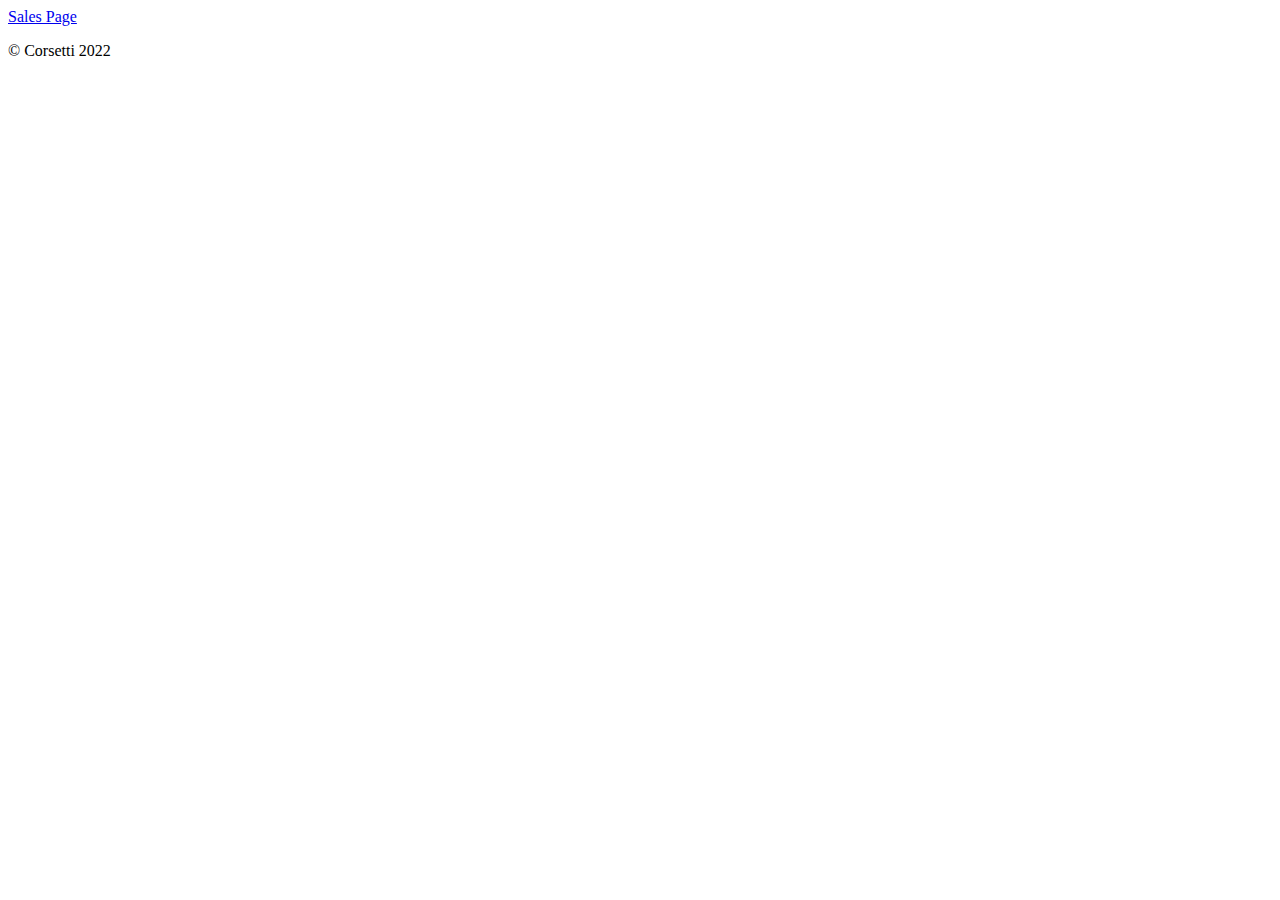
==== index.html @ e6205e93 "added ul to js" ====
<!DOCTYPE html>
<html lang="en">
<head>
  <meta charset="UTF-8">
  <meta http-equiv="X-UA-Compatible" content="IE=edge">
  <meta name="viewport" content="width=device-width, initial-scale=1.0">
  <title>Salmon Cookies</title>
</head>
<body>
  <a href="sales.html">Sales Page</a>
</body>
<footer> <p>&copy Corsetti 2022
</p>
</footer>
</html>
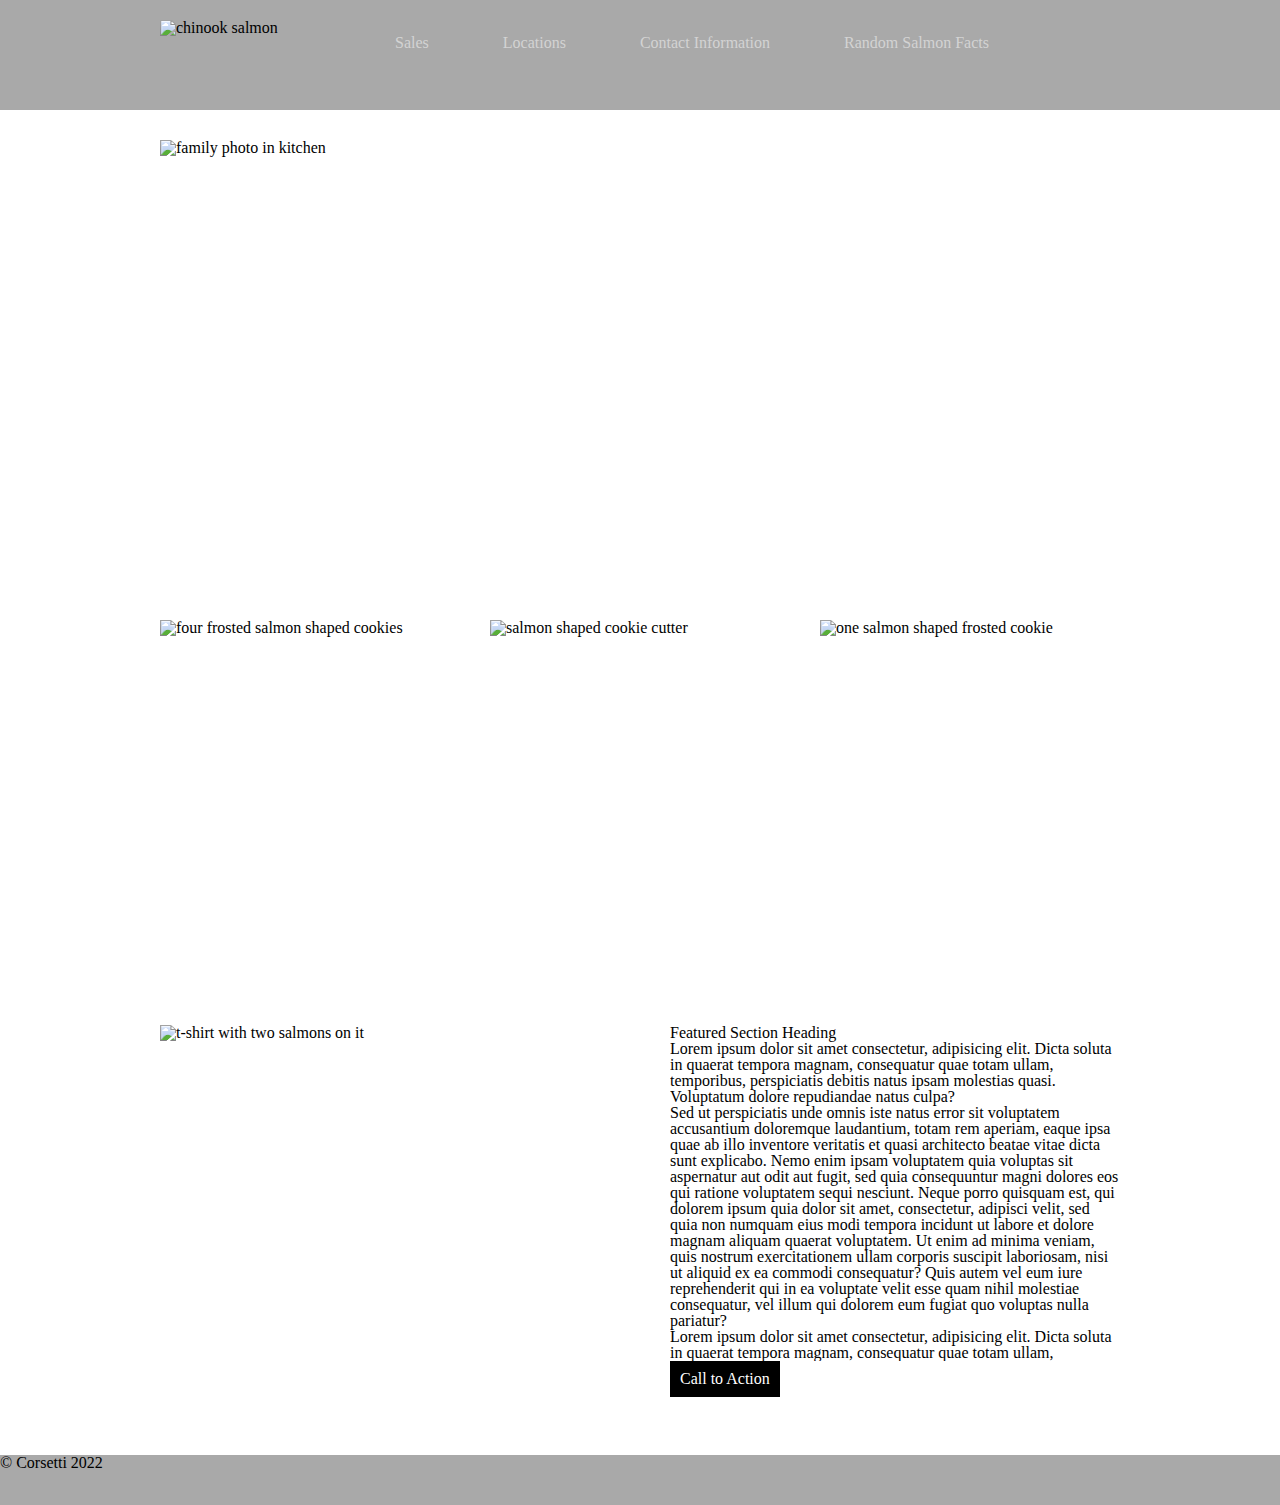
==== commit 13df27da: "added 3 new html sheets and hours" ====
--- a/index.html
+++ b/index.html
@@ -1,16 +1,49 @@
 <!DOCTYPE html>
 <html lang="en">
+
 <head>
   <meta charset="UTF-8">
+  <title>Salmon Cookies</title>
+  <link rel="stylesheet" href="css/reset.css">
+  <link rel="stylesheet" href="css/style.css">
   <meta http-equiv="X-UA-Compatible" content="IE=edge">
   <meta name="viewport" content="width=device-width, initial-scale=1.0">
-  <title>Salmon Cookies</title>
 </head>
+
 <body>
-  <a href="sales.html">Sales Page</a>
+  <header>
+    <nav>
+      <img src="https://raw.githubusercontent.com/codefellows/seattle-code-201d91/main/class-08/lab-b/assets/salmon.png" alt="chinook salmon" width="200px" height="70px">
+      <ul>
+        <li><a href="sales.html">Sales</a></li>
+        <li><a href="locations.html">Locations</a></li>
+        <li><a href="contact.html">Contact Information</a></li>
+        <li><a href="https://www.columbiariverkeeper.org/news/2022/3/top-10-salmon-facts?gclid=Cj0KCQjwy5maBhDdARIsAMxrkw3KtyWjJhlCzBKPWzbG86NbgYUJwnGekaV97qYirmNQLIJvxh8A4mMaAiznEALw_wcB">Random Salmon Facts</a></li>
+      </ul>
+    </nav>
+  </header>
+  <main>
+    <img src="https://raw.githubusercontent.com/codefellows/seattle-code-201d91/main/class-08/lab-b/assets/family.jpg" alt="family photo in kitchen" width="960px" height="450px">
+    <img src="https://raw.githubusercontent.com/codefellows/seattle-code-201d91/main/class-08/lab-b/assets/fish.jpg" alt="four frosted salmon shaped cookies" width="300px" height="375px">
+    <img src="https://raw.githubusercontent.com/codefellows/seattle-code-201d91/main/class-08/lab-b/assets/cutter.jpeg" alt="salmon shaped cookie cutter" width="300px" height="375px">
+    <img src="https://raw.githubusercontent.com/codefellows/seattle-code-201d91/main/class-08/lab-b/assets/frosted-cookie.jpg" alt="one salmon shaped frosted cookie" width="300px" height="375px">
+    <img src="https://raw.githubusercontent.com/codefellows/seattle-code-201d91/main/class-08/lab-b/assets/shirt.jpg" alt="t-shirt with two salmons on it" width="480px" height="400px">
+    <article>
+      <h3>Featured Section Heading</h3>
+      <section>
+        <p>Lorem ipsum dolor sit amet consectetur, adipisicing elit. Dicta soluta in quaerat tempora magnam, consequatur quae totam ullam, temporibus, perspiciatis debitis natus ipsam molestias quasi. Voluptatum dolore repudiandae natus culpa?</p>
+        <p>Sed ut perspiciatis unde omnis iste natus error sit voluptatem accusantium doloremque laudantium, totam rem aperiam, eaque ipsa quae ab illo inventore veritatis et quasi architecto beatae vitae dicta sunt explicabo. Nemo enim ipsam voluptatem quia voluptas sit aspernatur aut odit aut fugit, sed quia consequuntur magni dolores eos qui ratione voluptatem sequi nesciunt. Neque porro quisquam est, qui dolorem ipsum quia dolor sit amet, consectetur, adipisci velit, sed quia non numquam eius modi tempora incidunt ut labore et dolore magnam aliquam quaerat voluptatem. Ut enim ad minima veniam, quis nostrum exercitationem ullam corporis suscipit laboriosam, nisi ut aliquid ex ea commodi consequatur? Quis autem vel eum iure reprehenderit qui in ea voluptate velit esse quam nihil molestiae consequatur, vel illum qui dolorem eum fugiat quo voluptas nulla pariatur?</p>
+        <p>Lorem ipsum dolor sit amet consectetur, adipisicing elit. Dicta soluta in quaerat tempora magnam, consequatur quae totam ullam, temporibus, perspiciatis debitis natus ipsam molestias quasi. Voluptatum dolore repudiandae natus culpa?</p>
+        <p>Sed ut perspiciatis unde omnis iste natus error sit voluptatem accusantium doloremque laudantium, totam rem aperiam, eaque ipsa quae ab illo inventore veritatis et quasi architecto beatae vitae dicta sunt explicabo. Nemo enim ipsam voluptatem quia voluptas sit aspernatur aut odit aut fugit, sed quia consequuntur magni dolores eos qui ratione voluptatem sequi nesciunt. Neque porro quisquam est, qui dolorem ipsum quia dolor sit amet, consectetur, adipisci velit, sed quia non numquam eius modi tempora incidunt ut labore et dolore magnam aliquam quaerat voluptatem. Ut enim ad minima veniam, quis nostrum exercitationem ullam corporis suscipit laboriosam, nisi ut aliquid ex ea commodi consequatur? Quis autem vel eum iure reprehenderit qui in ea voluptate velit esse quam nihil molestiae consequatur, vel illum qui dolorem eum fugiat quo voluptas nulla pariatur?</p>
+      </section>
+      <div>
+        <p>Call to Action</p>
+      </div>
+    </article>
+  </main>
+  <footer><p>&copy Corsetti 2022
+  </p></footer>
 </body>
-<footer> <p>&copy Corsetti 2022
-</p>
-</footer>
+
 </html>
 
--- a/css/style.css
+++ b/css/style.css
@@ -0,0 +1,90 @@
+header {
+  background-color: darkgray;
+}
+
+header nav {
+  width: 960px;
+  margin: auto;
+  display: flex;
+  flex-wrap: wrap;
+  align-items: flex-start;
+  flex-direction: row;
+
+
+}
+
+header nav ul li {
+  display: inline-block;
+  flex-direction: row;
+  justify-content: space-between;
+  margin: 35px;
+}
+
+a {
+  text-decoration: none;
+  color: lightgray;
+}
+
+header nav img {
+  padding-top: 20px;
+  padding-bottom: 20px;
+  align-items: flex-start;
+}
+
+
+main {
+  width: 960px;
+  margin: 30px auto 0;
+  display: flex;
+  flex-wrap: wrap;
+  justify-content: space-between;
+  align-items: flex-start;
+}
+
+main img {
+  margin-bottom: 30px;
+}
+
+main article {
+  width: 450px;
+}
+
+
+main article section {
+  overflow: auto;
+  height: 320px;
+}
+
+footer {
+  background-color: darkgray;
+  height: 50px;
+}
+
+div {
+  background-color: black;
+  width: 90px;
+  border: 5px solid black;
+  color: white;
+  padding: 5px;
+  
+}
+
+th {
+  text-align: auto; 
+}
+
+body h2 {
+  font-size: 45px;
+  border: solid darkgray;
+  border-width: 25px;
+  text-align: center;
+}
+table, th, td {
+  border:1px solid black;
+  width: 500px;
+  height: 30px;
+  text-align: center;
+  align-items: center;
+  margin: auto;
+  flex-wrap: wrap;
+}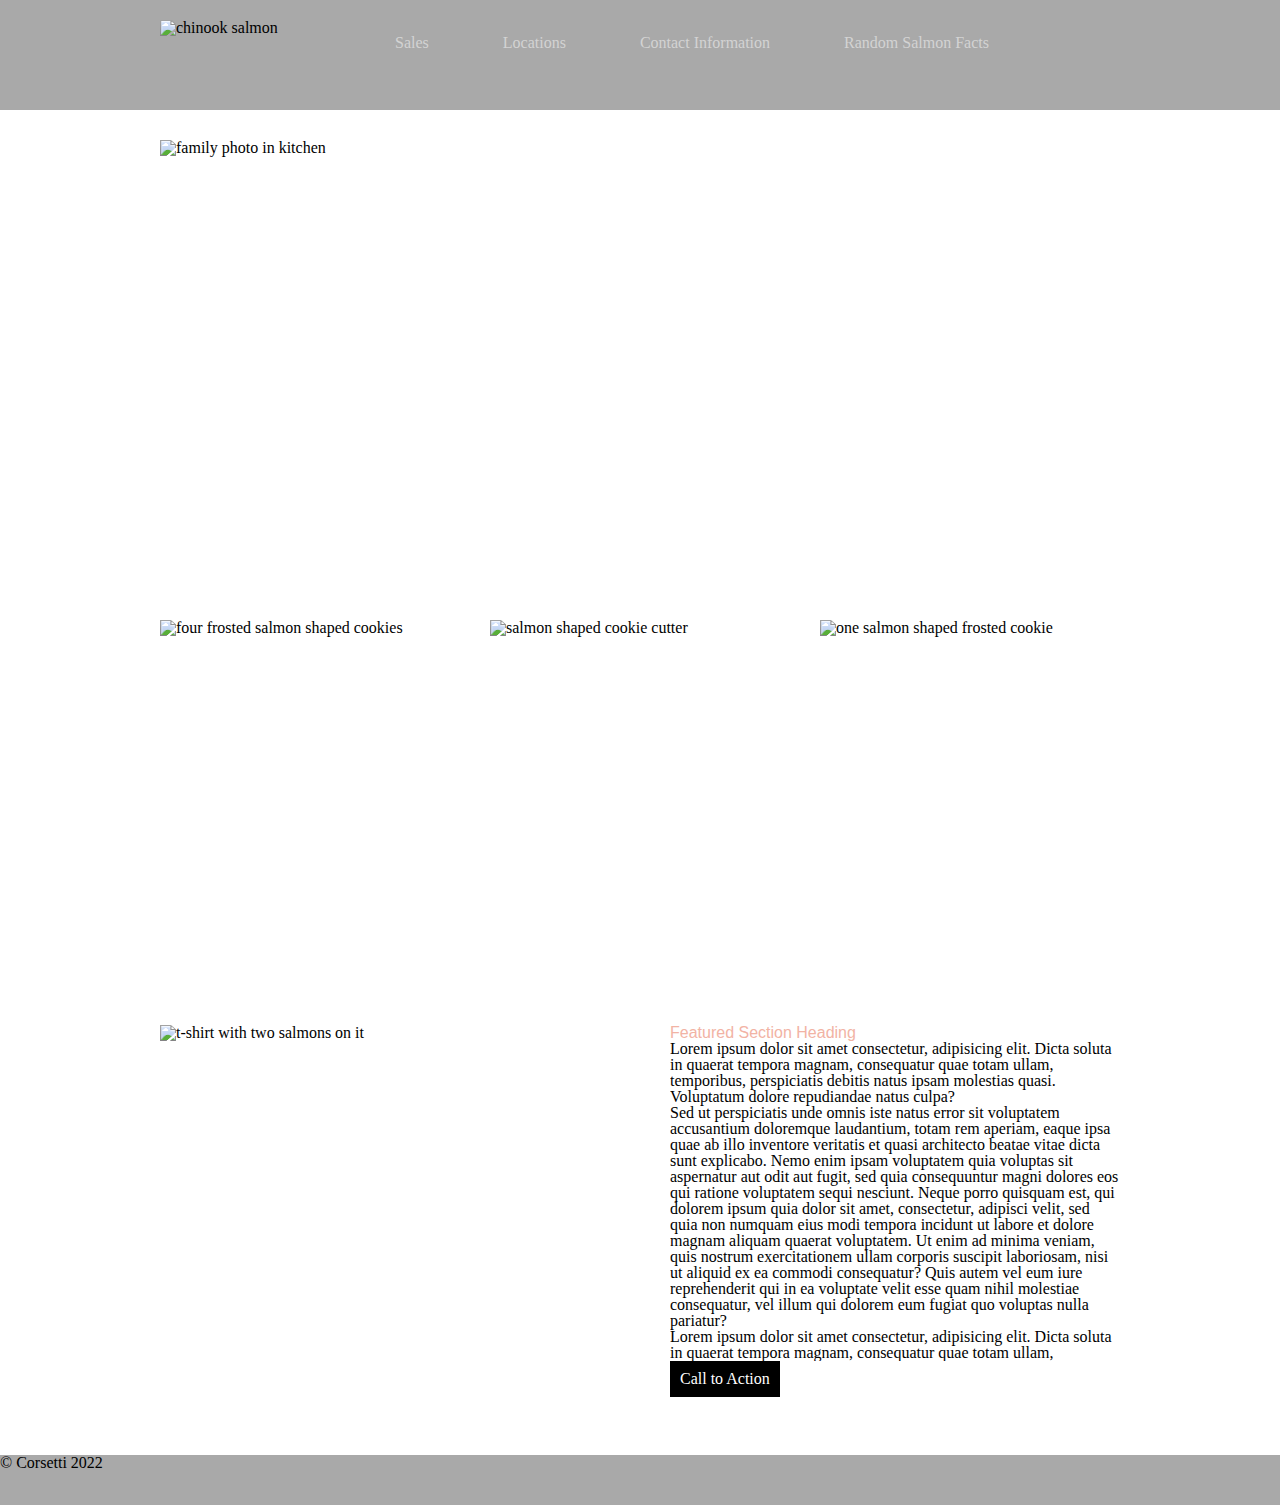
==== commit cb893326: "fixed js code and sales html" ====
--- a/index.html
+++ b/index.html
@@ -8,6 +8,9 @@
   <link rel="stylesheet" href="css/style.css">
   <meta http-equiv="X-UA-Compatible" content="IE=edge">
   <meta name="viewport" content="width=device-width, initial-scale=1.0">
+  <link rel="preconnect" href="https://fonts.googleapis.com">
+<link rel="preconnect" href="https://fonts.gstatic.com" crossorigin>
+<link href="https://fonts.googleapis.com/css2?family=Acme&family=Quicksand:wght@300&display=swap" rel="stylesheet">
 </head>
 
 <body>
--- a/css/style.css
+++ b/css/style.css
@@ -9,7 +9,6 @@
   flex-wrap: wrap;
   align-items: flex-start;
   flex-direction: row;
-
 
 }
 
@@ -78,8 +77,10 @@
   border: solid darkgray;
   border-width: 25px;
   text-align: center;
+  font-family: 'Quicksand', sans-serif;
+  color: #8aa192;
 }
-table, th, td {
+section table, th, td {
   border:1px solid black;
   width: 500px;
   height: 30px;
@@ -87,4 +88,18 @@
   align-items: center;
   margin: auto;
   flex-wrap: wrap;
+}
+
+h3 {
+  color: #f2b3a4;
+  font-family: 'Secular One', sans-serif;
+}
+
+h4 {
+  font-size: 45px;
+  border: solid darkgray;
+  border-width: 25px;
+  text-align: center;
+  color: #bfb4ae;
+  font-family: 'Acme', sans-serif;
 }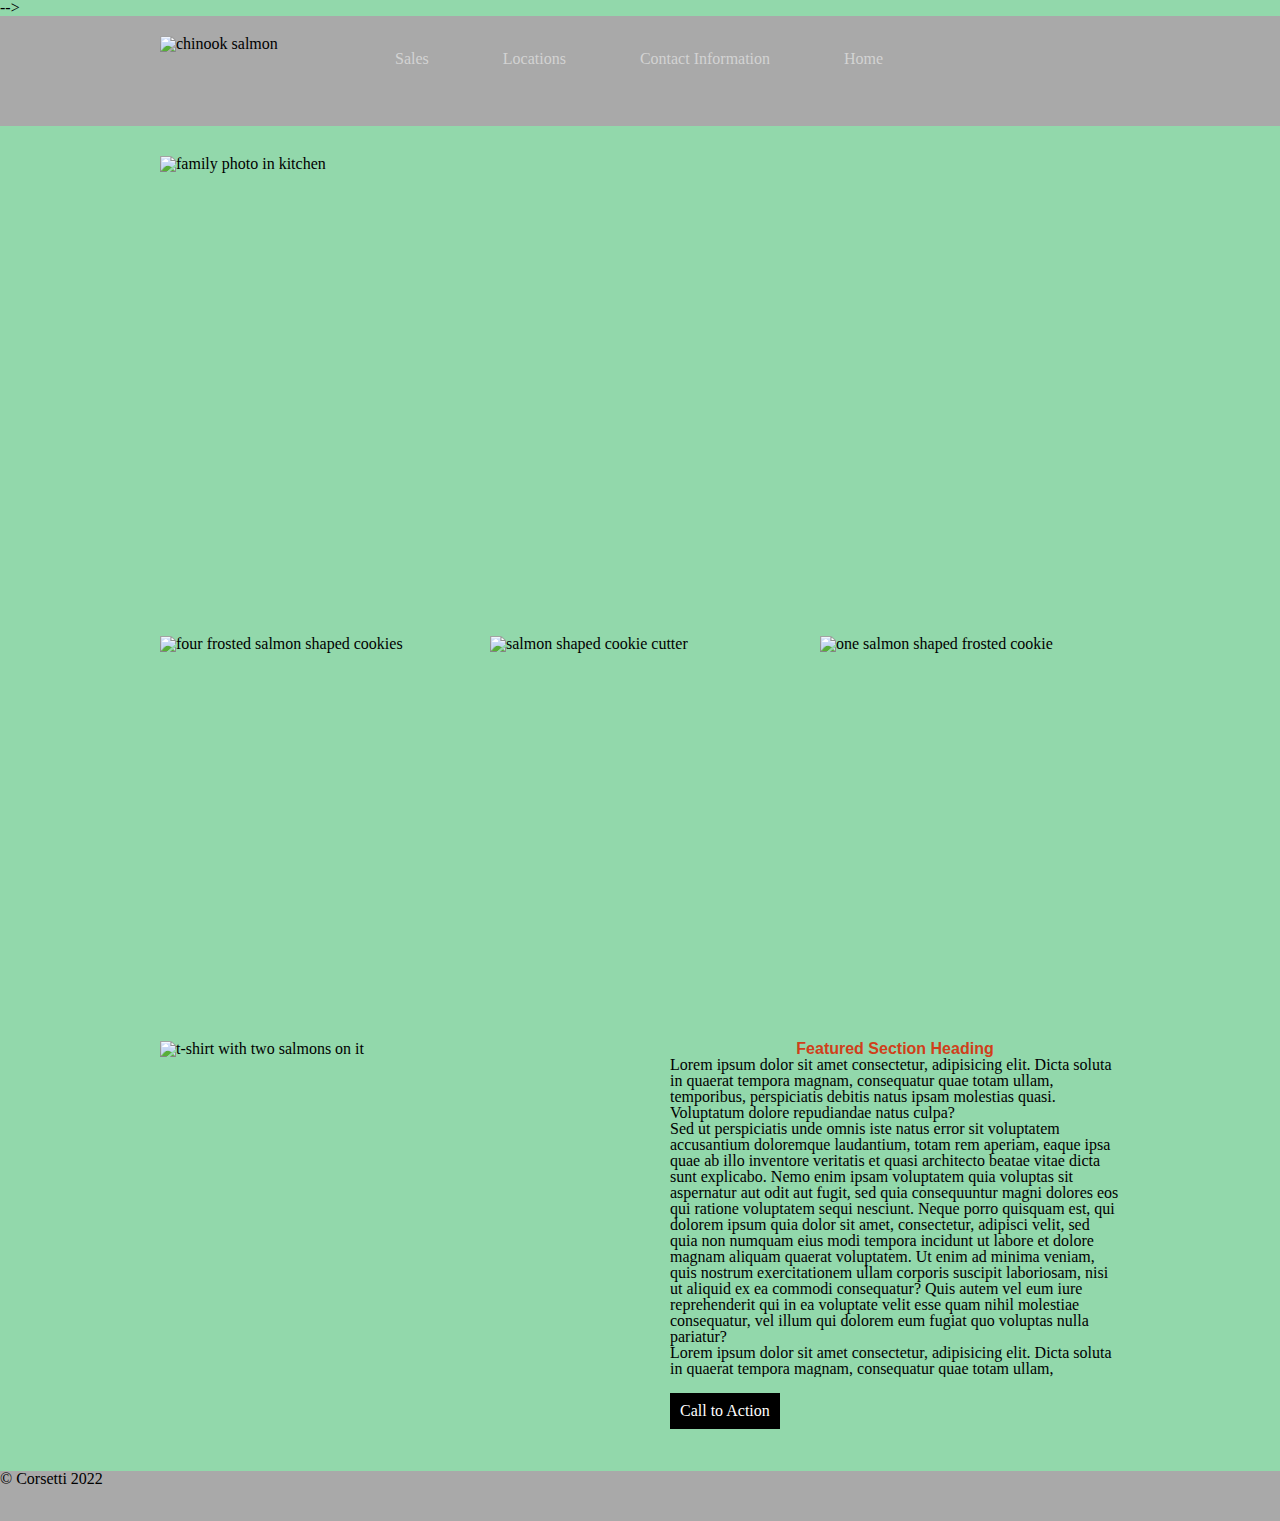
==== commit f105b25a: "added new event in JS and changed color pallet in CSS" ====
--- a/index.html
+++ b/index.html
@@ -5,12 +5,12 @@
   <meta charset="UTF-8">
   <title>Salmon Cookies</title>
   <link rel="stylesheet" href="css/reset.css">
-  <link rel="stylesheet" href="css/style.css">
   <meta http-equiv="X-UA-Compatible" content="IE=edge">
   <meta name="viewport" content="width=device-width, initial-scale=1.0">
   <link rel="preconnect" href="https://fonts.googleapis.com">
 <link rel="preconnect" href="https://fonts.gstatic.com" crossorigin>
-<link href="https://fonts.googleapis.com/css2?family=Acme&family=Quicksand:wght@300&display=swap" rel="stylesheet">
+<link href="https://fonts.googleapis.com/css2?family=Acme&family=Quicksand:wght@300&display=swap" rel="stylesheet"> -->
+<link rel="stylesheet" href="css/style.css">
 </head>
 
 <body>
@@ -21,7 +21,7 @@
         <li><a href="sales.html">Sales</a></li>
         <li><a href="locations.html">Locations</a></li>
         <li><a href="contact.html">Contact Information</a></li>
-        <li><a href="https://www.columbiariverkeeper.org/news/2022/3/top-10-salmon-facts?gclid=Cj0KCQjwy5maBhDdARIsAMxrkw3KtyWjJhlCzBKPWzbG86NbgYUJwnGekaV97qYirmNQLIJvxh8A4mMaAiznEALw_wcB">Random Salmon Facts</a></li>
+        <li><a href="index.html">Home</a></li>
       </ul>
     </nav>
   </header>
--- a/css/style.css
+++ b/css/style.css
@@ -22,6 +22,10 @@
 a {
   text-decoration: none;
   color: lightgray;
+}
+
+a:hover {
+  color: salmon;
 }
 
 header nav img {
@@ -65,6 +69,7 @@
   border: 5px solid black;
   color: white;
   padding: 5px;
+  margin-top: 1rem;
   
 }
 
@@ -74,11 +79,11 @@
 
 body h2 {
   font-size: 45px;
-  border: solid darkgray;
+  border: solid darkslategray;
   border-width: 25px;
   text-align: center;
   font-family: 'Quicksand', sans-serif;
-  color: #8aa192;
+  color: darkslategrey;
 }
 section table, th, td {
   border:1px solid black;
@@ -90,16 +95,56 @@
   flex-wrap: wrap;
 }
 
+body {
+  background-color:  #92d8ab;
+}
+
 h3 {
-  color: #f2b3a4;
+  color: #d03f1a;
+  font-weight: 600;
   font-family: 'Secular One', sans-serif;
+  text-align: center;
+  align-items: center;
 }
 
 h4 {
   font-size: 45px;
-  border: solid darkgray;
+  border: solid darkslategray;
   border-width: 25px;
   text-align: center;
-  color: #bfb4ae;
+  color: #c96b38;
   font-family: 'Acme', sans-serif;
+}
+
+form {
+  width: auto;
+  margin-top: 2rem;
+}
+
+fieldset {
+  border: 1px solid olive;
+  width: 100%;
+  padding: 1rem;
+  margin-bottom: 1rem;
+}
+
+legend {
+  color: red;
+  font-size: 1.3rem;
+  text-transform: uppercase;
+}
+
+textarea,
+label,
+input {
+  display: block;
+}
+
+textarea,
+input {
+  margin-bottom: 1rem;
+}
+
+input [type="text"]:focus {
+  border-color: olive;
 }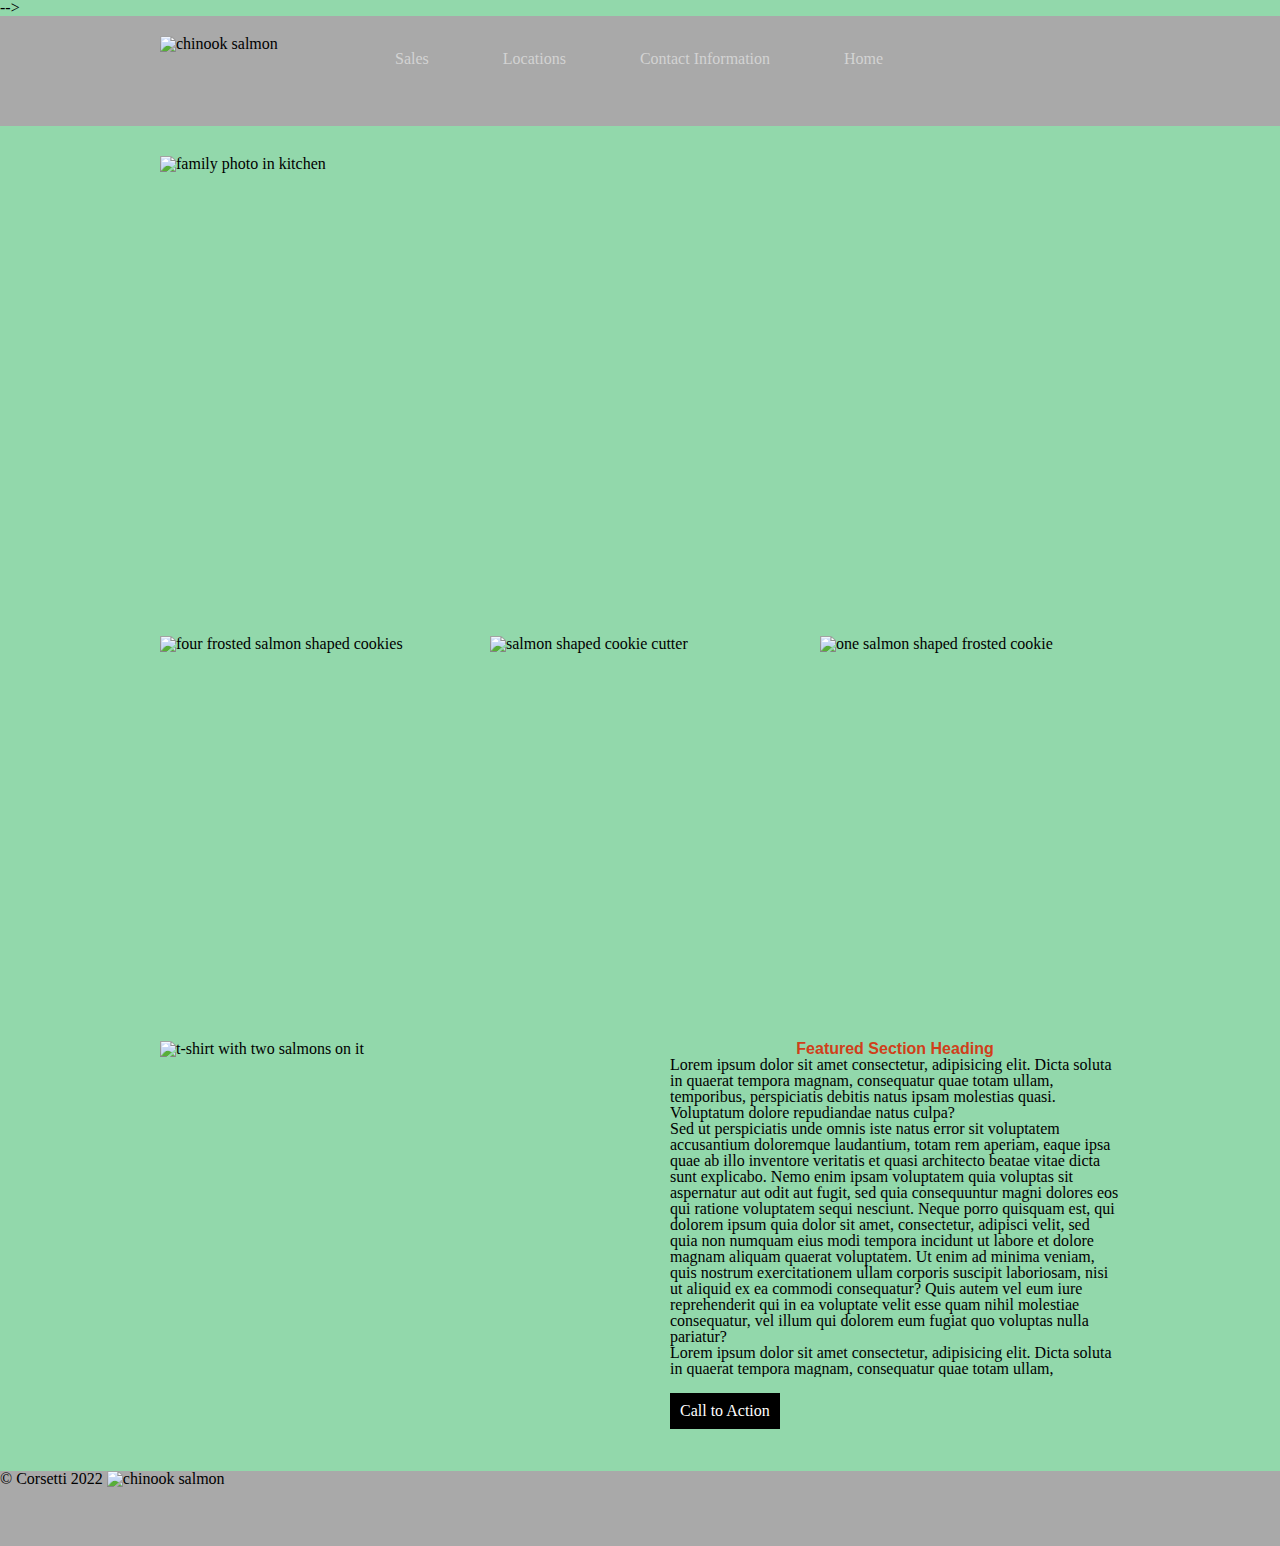
==== commit 27bd2948: "added a picture o index" ====
--- a/index.html
+++ b/index.html
@@ -41,10 +41,13 @@
       </section>
       <div>
         <p>Call to Action</p>
+
       </div>
     </article>
   </main>
-  <footer><p>&copy Corsetti 2022
+  <footer><p>&copy Corsetti 2022        
+     <img src="https://raw.githubusercontent.com/codefellows/seattle-code-201d91/main/class-08/lab-b/assets/chinook.jpg" alt="chinook salmon" width="200px" height="70px">
+
   </p></footer>
 </body>
 
--- a/css/style.css
+++ b/css/style.css
@@ -60,7 +60,9 @@
 
 footer {
   background-color: darkgray;
-  height: 50px;
+  height: 75px;
+  margin-bottom: 0;
+  flex-direction: row-reverse;
 }
 
 div {
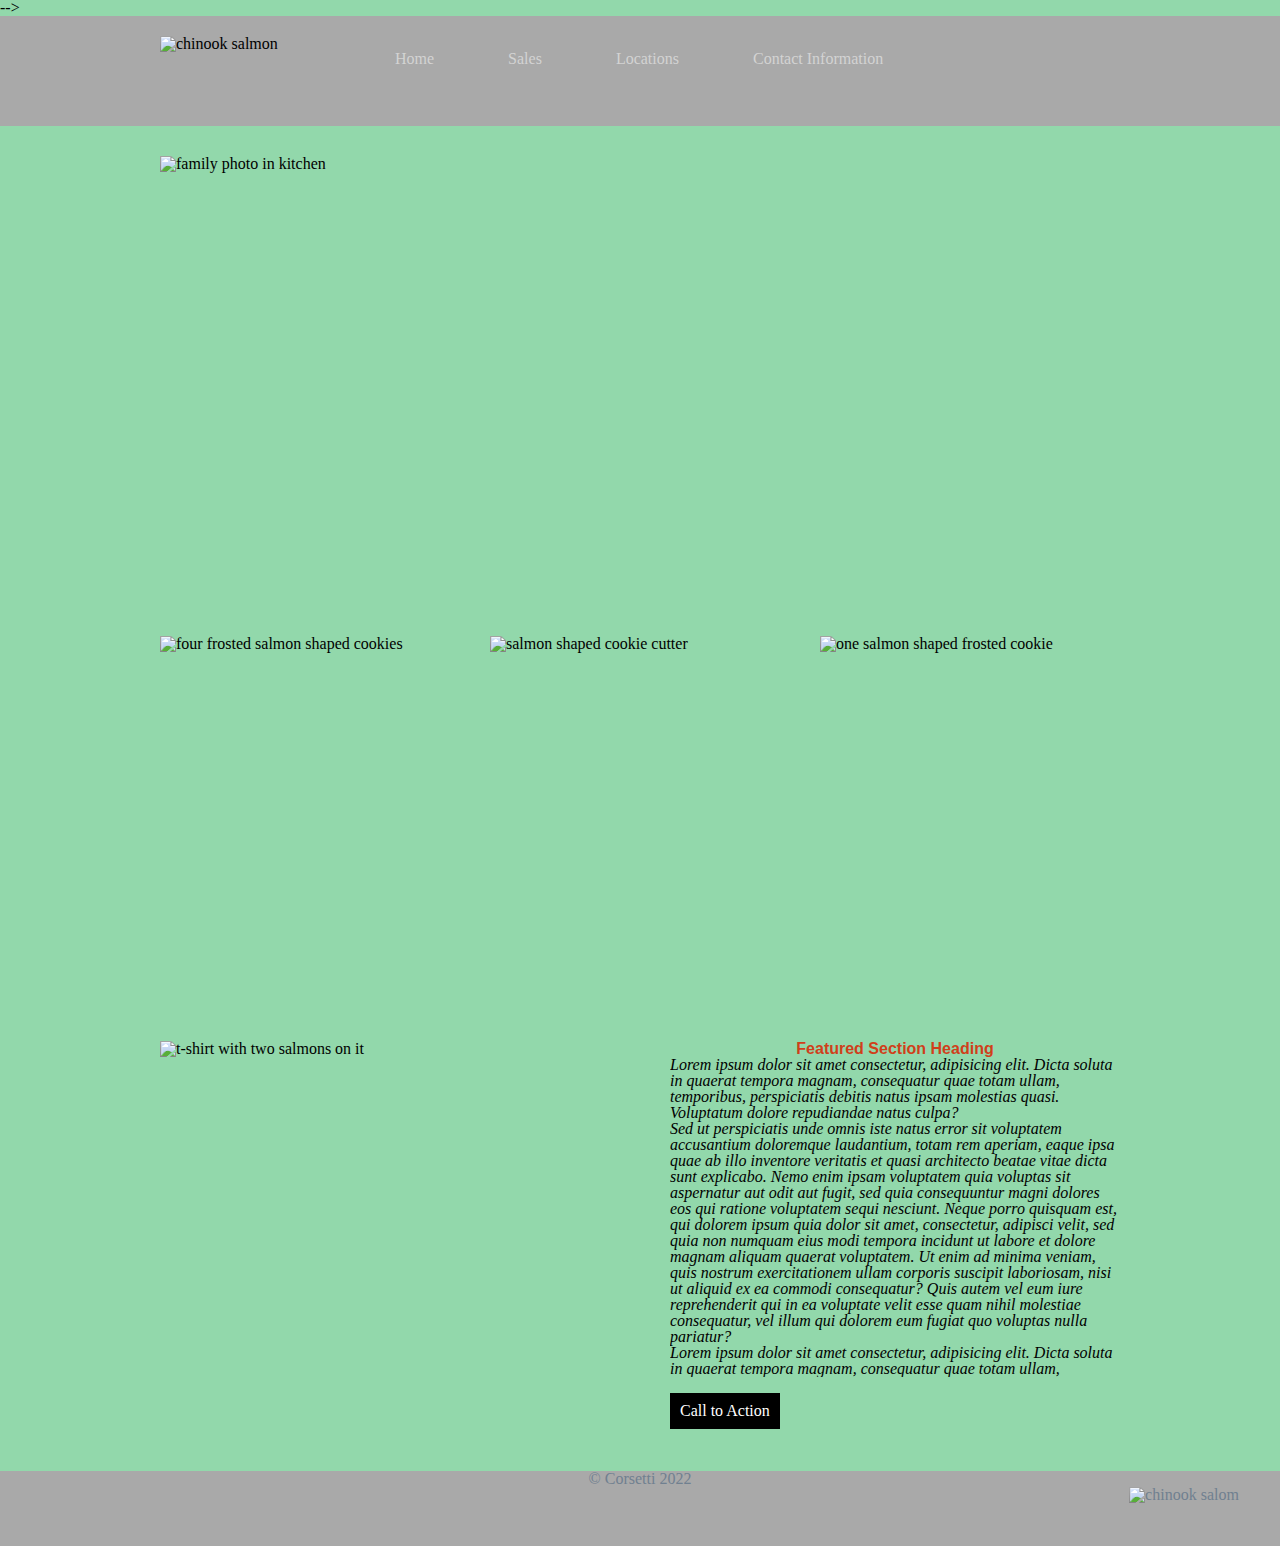
==== commit bc86a4fe: "final touches on cookie stand" ====
--- a/index.html
+++ b/index.html
@@ -18,10 +18,10 @@
     <nav>
       <img src="https://raw.githubusercontent.com/codefellows/seattle-code-201d91/main/class-08/lab-b/assets/salmon.png" alt="chinook salmon" width="200px" height="70px">
       <ul>
+        <li><a href="index.html">Home</a></li>
         <li><a href="sales.html">Sales</a></li>
         <li><a href="locations.html">Locations</a></li>
         <li><a href="contact.html">Contact Information</a></li>
-        <li><a href="index.html">Home</a></li>
       </ul>
     </nav>
   </header>
@@ -45,9 +45,8 @@
       </div>
     </article>
   </main>
-  <footer><p>&copy Corsetti 2022        
-     <img src="https://raw.githubusercontent.com/codefellows/seattle-code-201d91/main/class-08/lab-b/assets/chinook.jpg" alt="chinook salmon" width="200px" height="70px">
-
+  <footer><p>&copy Corsetti 2022 
+<img src="https://raw.githubusercontent.com/codefellows/seattle-code-201d91/main/class-08/lab-b/assets/chinook.jpg" alt="chinook salom" width="150" height="50">
   </p></footer>
 </body>
 
--- a/css/style.css
+++ b/css/style.css
@@ -48,8 +48,14 @@
   margin-bottom: 30px;
 }
 
-main article {
+article section {
   width: 450px;
+  font-family: 'Playfair Display', serif;
+  font-style: italic;
+}
+
+table {
+  font-family: 'Libre Franklin', sans-serif;
 }
 
 
@@ -63,6 +69,21 @@
   height: 75px;
   margin-bottom: 0;
   flex-direction: row-reverse;
+  color: slategray;
+  text-align: center;
+}
+
+footer img {
+  flex-direction: row-reverse;
+  align-items: flex-end;
+  margin-left: 85%;
+}
+
+table {
+  font-family: 'Playfair Display', serif;
+  font-style: italic;
+  background-color: blanchedalmond;
+  padding-top: 1rem;
 }
 
 div {
@@ -85,7 +106,7 @@
   border-width: 25px;
   text-align: center;
   font-family: 'Quicksand', sans-serif;
-  color: darkslategrey;
+  color: grey;
 }
 section table, th, td {
   border:1px solid black;
@@ -149,4 +170,5 @@
 
 input [type="text"]:focus {
   border-color: olive;
-}+}
+
